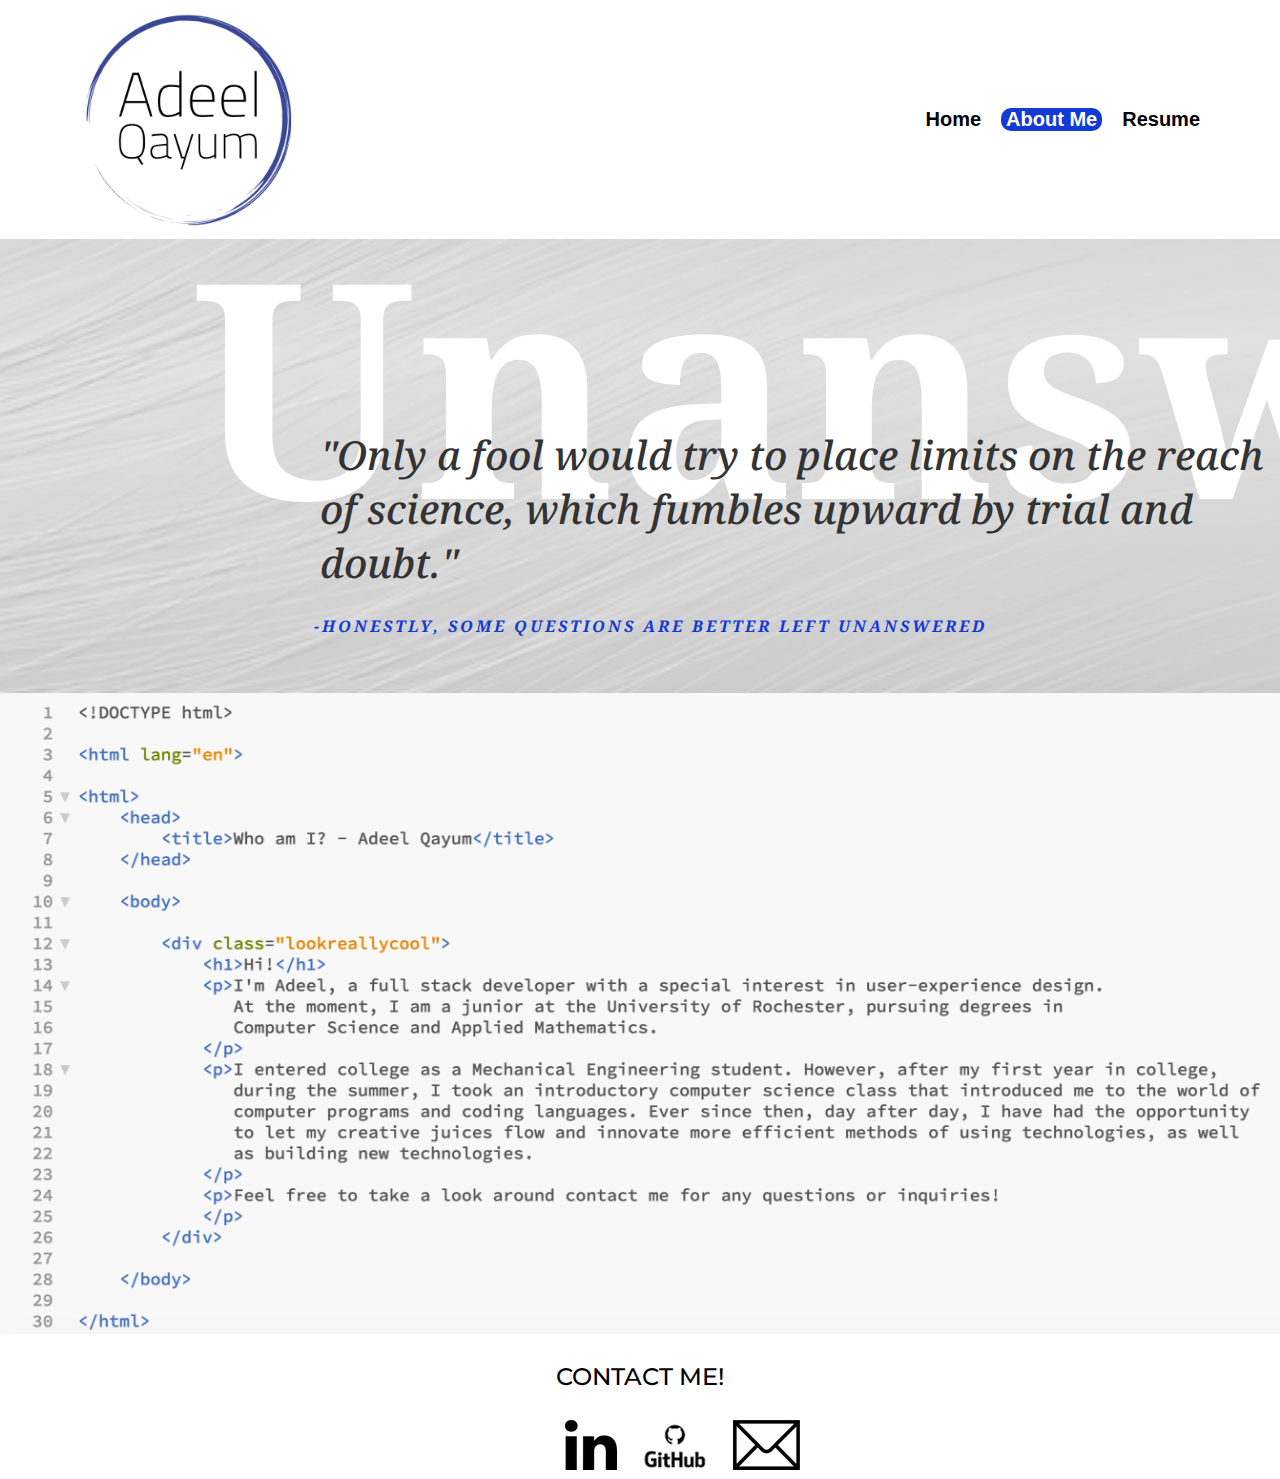
==== about.html @ 15202a9e "Initial Commit" ====
<!DOCTYPE html>

<html lang="en">

<html>
	<head>
		<meta charset="utf-8">
        <meta name="viewport" content="width=device-width, initial-scale=1.0">
        <?php include "inc/currentpage.inc"; ?>
		<title>About - Adeel Qayum</title>
		<link rel="stylesheet" href="styling.css">
	</head>
    
	<body>
        
        <header>
        <a href="index.php"><img src="images/logofullname.png"></a>
            <nav>
                <ul>
                    <li><a href="index.html">Home</a></li>
                    <li><a href="about.html">About Me</a></li>
                    <li><a href="https://drive.google.com/file/d/1FEc-lnnSEZVCiYWy_LVlX9dMZdjdEWfI/view?usp=sharing" target="_blank">Resume</a></li>
                </ul>
            </nav>
            
        </header>
        
                <div class="updatedblock" id="quoteblock">
            <h2>Unanswered</h2>
            <p>"Only a fool would try to place limits on the reach of science, which fumbles upward by trial and doubt."<br>
                <a class="source" href="https://www.nytimes.com/2018/11/19/science/unsolved-mysteries.html" target="_blank">-Honestly, Some Questions Are Better Left Unanswered</a>
            </p>
        </div>
        
        <div class="biography">
            <img src="images/bio.png">
        </div>
        
        
        <div class="footer">
            <h3>CONTACT ME!</h3>
            <div class="row">
                <div class="column">
                    <a href="https://www.linkedin.com/in/adeel-qayum/" target="_blank"><img src="images/linkedinlogo.png" alt="LinkedIn"></a>
                </div>
                <div class="column">
                    <a href="https://github.com/adeelqayum" target="_blank"><img src="images/githublogo.png" alt="Github"></a>
                </div>
                <div class="column">
                    <a href="mailto:aqayum97@gmail.com" target="_blank"><img src="images/maillogo.png" alt="E-Mail"></a>
                </div>
            </div>
        </div>
        
        <script src="http://code.jquery.com/jquery-2.1.4.min.js"></script>
        <script>
            $(function(){
                $('a').each(function(){
                    if ($(this).prop('href') == window.location.href) {
                        $(this).addClass('active'); $(this).parents('li').addClass('active');
                    }
                });
            });
        </script>
        
	</body>
</html>
---- styling.css ----
@import url(https://fonts.googleapis.com/css?family=EB+Garamond|Cardo:400italic);
@import url(https://fonts.googleapis.com/css?family=Noto+Serif:400,400italic,700);
@import url(https://fonts.googleapis.com/css?family=Montserrat:200,400,500,600);

html, body {
    margin: 0;
}

body {
    background-color: white;
}

/*HEADER*/

header {
    display: flex;
    align-items:center;
    width: 100%;
}

header h1 {
    float: left;
    margin-left: -225px;
    /*TEXT*/
    font-family: 'Open Sans Condensed', sans-serif;
    font-size: 20px;
    text-transform: uppercase;
    text-shadow: 0.07em 0.07em 0 rgba(0, 0, 0, 0.1);
}

header h1 a {
    text-decoration: none;
    color: black;
}

header img {
    width: 300x;
    height: 235px;
    margin-left: 70px;
}

/*NAV BAR*/

nav {
    margin-left: auto;
    margin-right: 70px;
}

nav ul {
    list-style-type: none;
    display: flex;
    flex-wrap: wrap;
}

nav li a {
    display: block;
    text-align: center;
    text-decoration:none;
    margin-right: 10px;
    margin-left: 10px;
    font-family: 'Open Sans Condensed', sans-serif;
    color: black;
    font-size: 20px;
    font-weight: 700;
}

nav li a.active {
   background-color: #143AD6;
    color: white;
    padding-left: 5px;
    padding-right: 5px;
    border-radius: 10px;
}

nav li a:hover {
    text-decoration: underline;
    color:#143AD6;
}


@media all and (max-width: 245px) {
  nav ul > li {
    flex-basis: 100%;
  }
}


/*UPDATED BLOCKS*/

.updatedblock {
    margin: 0 auto;
    /*background-color: #eee;*/
    background-image: url(images/backgroundimage.png);
    padding-top: 50px;
    /*parallax effect*/
    height: 100%; 
    background-attachment: fixed;
    background-position: center;
    background-repeat: no-repeat;
    background-size: cover;
    overflow:hidden;

    -webkit-animation: fadein 4s; /* Safari, Chrome and Opera > 12.1 */
       -moz-animation: fadein 4s; /* Firefox < 16 */
        -ms-animation: fadein 4s; /* Internet Explorer */
         -o-animation: fadein 4s; /* Opera < 12.1 */
            animation: fadein 4s;
}

@keyframes fadein {
    from { opacity: 0; }
    to   { opacity: 1; }
}

/* Firefox < 16 */
@-moz-keyframes fadein {
    from { opacity: 0; }
    to   { opacity: 1; }
}

/* Safari, Chrome and Opera > 12.1 */
@-webkit-keyframes fadein {
    from { opacity: 0; }
    to   { opacity: 1; }
}

/* Internet Explorer */
@-ms-keyframes fadein {
    from { opacity: 0; }
    to   { opacity: 1; }
}

/* Opera < 12.1 */
@-o-keyframes fadein {
    from { opacity: 0; }
    to   { opacity: 1; }
}

.updatedblock h2 {
    color: #fff;
    font-family: 'Noto Serif';
	font-size: 300px;
	font-weight: 700;
	line-height: 138px;
    margin-top: 25px;
	margin-left: 15%;
    margin-bottom: -5%;
}

.updatedblock p {
    color: #333;
    font-family: 'Noto Serif';
	font-size: 40px;
	font-style: italic;
	font-weight: 500;
	line-height: 54px;
    margin-left: 25%;
}

.updatedblock .source {
    color: #143AD6;
	font-weight: 700;
	font-size: 16px;
	letter-spacing: 3px;
	margin-left: -6px;
	text-decoration: none;
	text-transform: uppercase;
}

.interests h3 {
    font-family: 'Montserrat', sans-serif;
    text-align: center;
    font-size: 24px;
    font-weight: 500;
}

.flex-container {
  flex-direction:row;
  display: flex;
  align-content: center;
  flex-flow: row wrap; 
  justify-content: center;
}

.flex-container img {
  margin: 5%;
  order: 1;
}

.biography {

}

.biography img {
    width: 100%;
}

.resume {
    margin-left: 350px;
    border: 1px solid black;
}

.footer {
    margin: 0 auto;
    /*background-color: #eee;*/
    background-image: url(images/backgroundimage.png);
    /*parallax effect*/
    height: 100%; 
    background-attachment: fixed;
    background-position: center;
    background-repeat: no-repeat;
    background-size: cover;
    overflow:hidden;
}

.footer h3 {
    font-family: 'Montserrat', sans-serif;
    text-align: center;
    font-size: 24px;
    font-weight: 500;
}

.footer .row {
  display: flex;
    margin-left: 43%;
}

.footer .column {
  margin-left: 10px;
  padding: 5px;
    height: 100%;
}
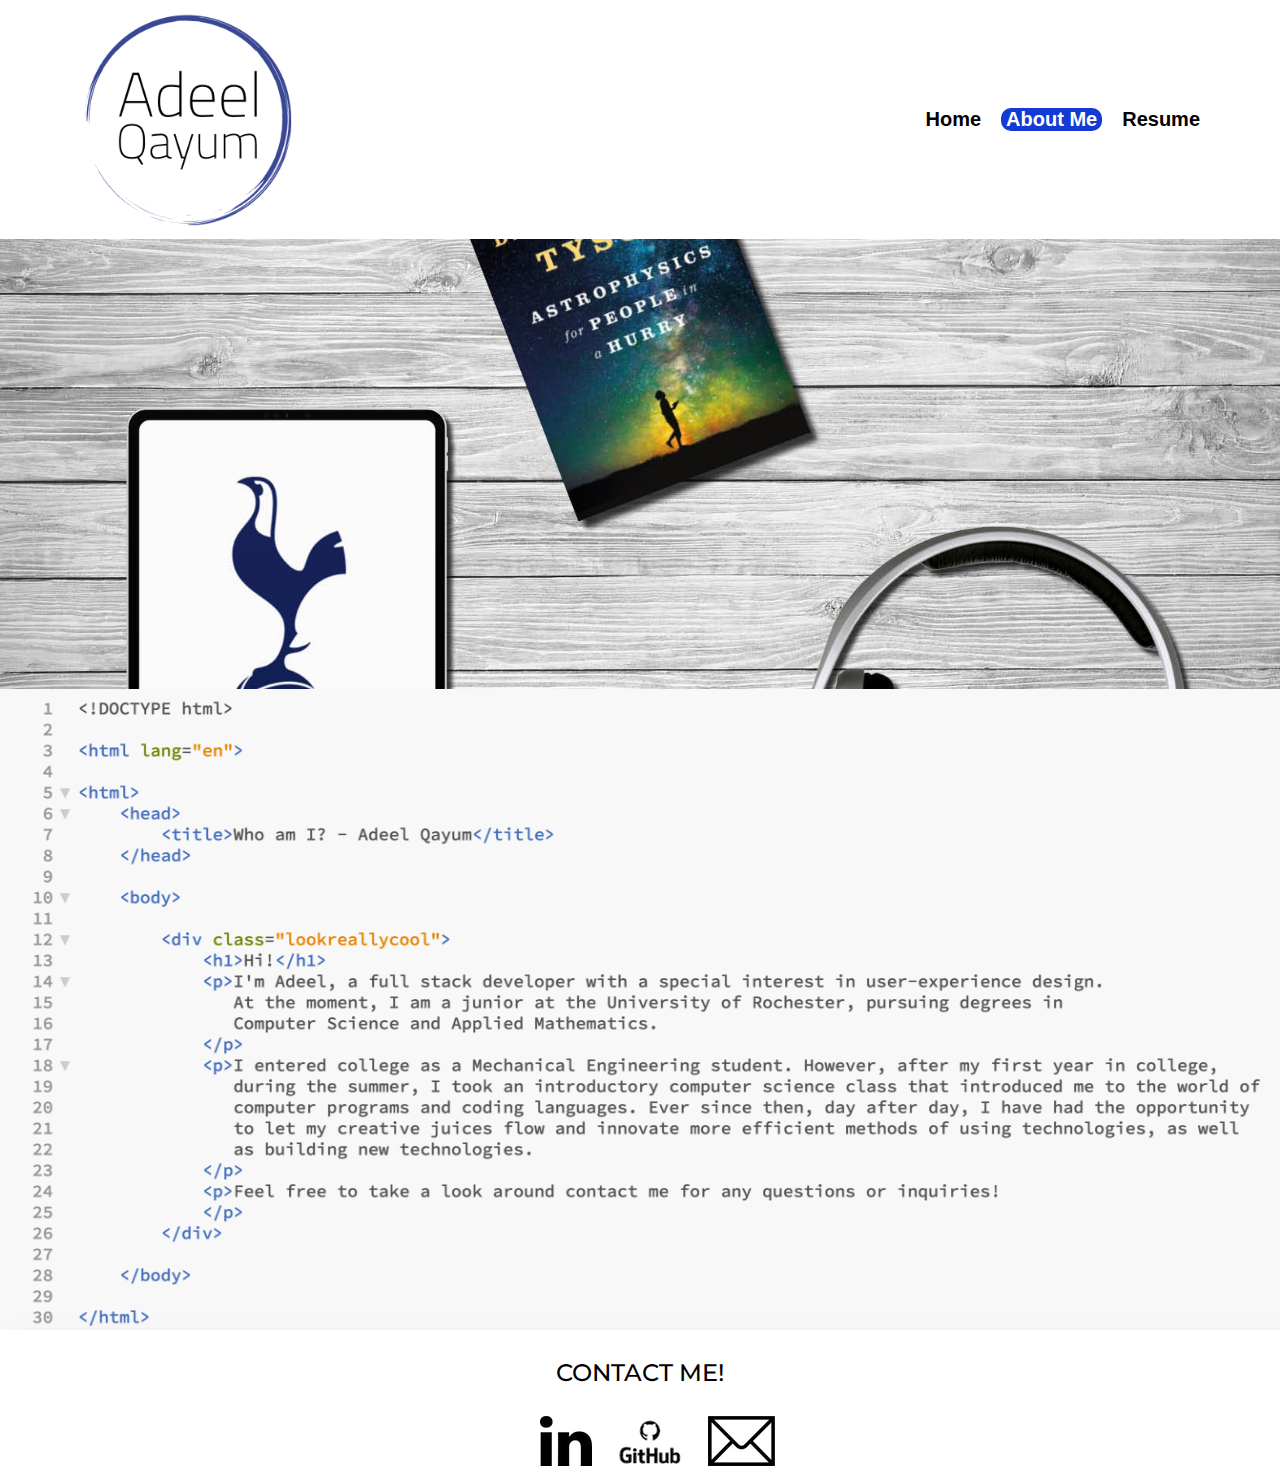
==== commit f6da96fe: "Further Commit" ====
--- a/about.html
+++ b/about.html
@@ -9,6 +9,7 @@
         <?php include "inc/currentpage.inc"; ?>
 		<title>About - Adeel Qayum</title>
 		<link rel="stylesheet" href="styling.css">
+        <link rel="shortcut icon" href="images/website.ico" />
 	</head>
     
 	<body>
@@ -25,11 +26,8 @@
             
         </header>
         
-                <div class="updatedblock" id="quoteblock">
-            <h2>Unanswered</h2>
-            <p>"Only a fool would try to place limits on the reach of science, which fumbles upward by trial and doubt."<br>
-                <a class="source" href="https://www.nytimes.com/2018/11/19/science/unsolved-mysteries.html" target="_blank">-Honestly, Some Questions Are Better Left Unanswered</a>
-            </p>
+        <div class="aboutmeblock" id="aboutmeblock">
+            
         </div>
         
         <div class="biography">
@@ -37,7 +35,7 @@
         </div>
         
         
-        <div class="footer">
+        <div class="footerabout">
             <h3>CONTACT ME!</h3>
             <div class="row">
                 <div class="column">
@@ -52,7 +50,7 @@
             </div>
         </div>
         
-        <script src="http://code.jquery.com/jquery-2.1.4.min.js"></script>
+        <script src="https://code.jquery.com/jquery-2.1.4.min.js"></script>
         <script>
             $(function(){
                 $('a').each(function(){
--- a/styling.css
+++ b/styling.css
@@ -167,28 +167,96 @@
 	text-transform: uppercase;
 }
 
-.interests h3 {
+.aboutmeblock {
+    margin: 0 auto;
+    /*background-color: #eee;*/
+    background-image: url(images/woodenbackground.jpg);
+    padding-top: 50px;
+    height: 400px;
+    /*parallax effect*/
+    background-attachment: fixed;
+    background-position: center;
+    background-repeat: no-repeat;
+    background-size: cover;
+    overflow:hidden;
+
+    -webkit-animation: fadein 4s; /* Safari, Chrome and Opera > 12.1 */
+       -moz-animation: fadein 4s; /* Firefox < 16 */
+        -ms-animation: fadein 4s; /* Internet Explorer */
+         -o-animation: fadein 4s; /* Opera < 12.1 */
+            animation: fadein 4s;
+}
+
+.projects {
+    margin-bottom: 5%;
+    overflow: auto;
+}
+
+.projects h3 {
     font-family: 'Montserrat', sans-serif;
     text-align: center;
     font-size: 24px;
     font-weight: 500;
 }
 
-.flex-container {
-  flex-direction:row;
-  display: flex;
-  align-content: center;
-  flex-flow: row wrap; 
-  justify-content: center;
-}
-
-.flex-container img {
-  margin: 5%;
-  order: 1;
-}
-
-.biography {
-
+.location {
+    background-color: #D5D8DC;
+    margin-left: 15%;
+    margin-right: 15%;
+    border-radius: 25px;
+    overflow:auto; 
+    margin-top: 5%;
+}
+
+.locationimage {
+    float:left;
+    display: block;
+    margin-top: 5%;
+    margin-bottom: 5%;
+}
+
+.locationdescription {
+    margin-left: 30%;
+    font-size: 26px;
+    margin-top: 10%;
+    margin-right: 10%;
+    font-family: 'Montserrat', sans-serif;
+    font-weight: 100;
+}
+
+.locationimage:hover {
+    content:url("images/locationphoto2.png")
+}
+
+.ecmo {
+    background-color: #D5D8DC;
+    margin-left: 15%;
+    margin-right: 15%;
+    border-radius: 25px;
+    overflow:auto; 
+    margin-top: 5%;
+}
+
+
+.ecmoappimage {
+    float:left;
+    display: block;
+    width: 70%;
+    height: auto;
+    margin-left: 15%;
+    margin-right: 10%;
+    margin-top: 5%;
+    margin-bottom: 5%;
+    border-radius: 5px;
+}
+
+.ecmoappdescription {
+    margin-left: 10%;
+    font-size: 26px;
+    margin-top: 15%;
+    margin-right: 10%;
+    font-family: 'Montserrat', sans-serif;
+    font-weight: 100;
 }
 
 .biography img {
@@ -222,11 +290,42 @@
 
 .footer .row {
   display: flex;
-    margin-left: 43%;
+    margin-left: 41%;
 }
 
 .footer .column {
   margin-left: 10px;
   padding: 5px;
     height: 100%;
+}
+
+.footerabout {
+    margin: 0 auto;
+    /*background-color: #eee;*/
+    background-image: url(images/woodbackground.jpg);
+    /*parallax effect*/
+    height: 100%; 
+    background-attachment: fixed;
+    background-position: center;
+    background-repeat: no-repeat;
+    background-size: cover;
+    overflow:hidden;
+}
+
+.footerabout h3 {
+    font-family: 'Montserrat', sans-serif;
+    text-align: center;
+    font-size: 24px;
+    font-weight: 500;
+}
+
+.footerabout .row {
+  display: flex;
+    margin-left: 41%;
+}
+
+.footerabout .column {
+  margin-left: 10px;
+  padding: 5px;
+    height: 100%;
 }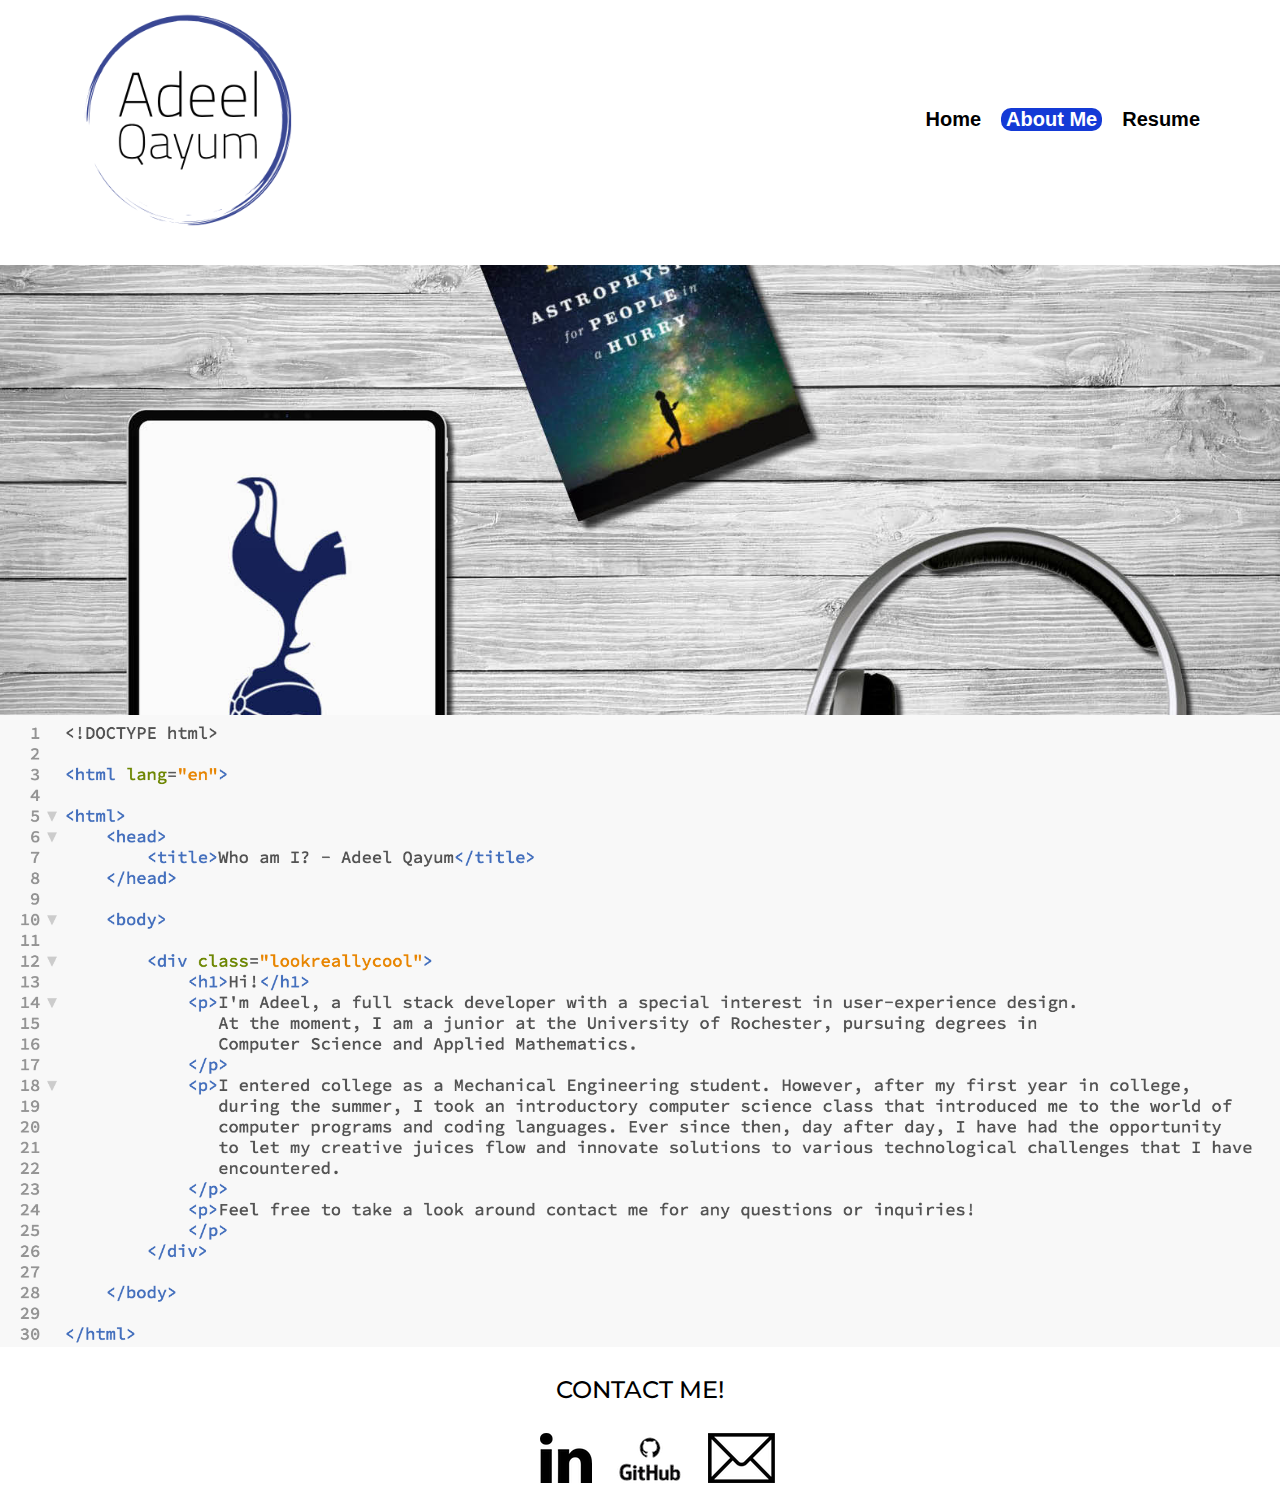
==== commit 158a2e23: "Push 1/18/19" ====
--- a/about.html
+++ b/about.html
@@ -15,7 +15,7 @@
 	<body>
         
         <header>
-        <a href="index.php"><img src="images/logofullname.png"></a>
+        <a href="index.html"><img src="images/logofullname.png"></a>
             <nav>
                 <ul>
                     <li><a href="index.html">Home</a></li>
@@ -31,7 +31,7 @@
         </div>
         
         <div class="biography">
-            <img src="images/bio.png">
+            <img src="images/bio2.png">
         </div>
         
         
--- a/styling.css
+++ b/styling.css
@@ -89,8 +89,9 @@
 
 .updatedblock {
     margin: 0 auto;
+    margin-top: 2%;
     /*background-color: #eee;*/
-    background-image: url(images/backgroundimage.png);
+    background-image: url(images/backgroundtile.png);
     padding-top: 50px;
     /*parallax effect*/
     height: 100%; 
@@ -145,6 +146,7 @@
     margin-top: 25px;
 	margin-left: 15%;
     margin-bottom: -5%;
+    text-shadow: -0.3px 0 black, 0 0.3px black, 0.3px 0 black, 0 -0.3px black;
 }
 
 .updatedblock p {
@@ -169,6 +171,7 @@
 
 .aboutmeblock {
     margin: 0 auto;
+    margin-top: 2%;
     /*background-color: #eee;*/
     background-image: url(images/woodenbackground.jpg);
     padding-top: 50px;
@@ -195,17 +198,16 @@
 .projects h3 {
     font-family: 'Montserrat', sans-serif;
     text-align: center;
-    font-size: 24px;
+    font-size: 36px;
     font-weight: 500;
 }
 
 .location {
-    background-color: #D5D8DC;
+    background-color: #E5E6E8;
     margin-left: 15%;
     margin-right: 15%;
     border-radius: 25px;
     overflow:auto; 
-    margin-top: 5%;
 }
 
 .locationimage {
@@ -213,6 +215,8 @@
     display: block;
     margin-top: 5%;
     margin-bottom: 5%;
+    width: 40%;
+    height: auto;
 }
 
 .locationdescription {
@@ -222,6 +226,7 @@
     margin-right: 10%;
     font-family: 'Montserrat', sans-serif;
     font-weight: 100;
+    color: black;
 }
 
 .locationimage:hover {
@@ -229,7 +234,7 @@
 }
 
 .ecmo {
-    background-color: #D5D8DC;
+    background-color: #E5E6E8;
     margin-left: 15%;
     margin-right: 15%;
     border-radius: 25px;
@@ -257,6 +262,7 @@
     margin-right: 10%;
     font-family: 'Montserrat', sans-serif;
     font-weight: 100;
+    color: black;
 }
 
 .biography img {
@@ -271,7 +277,7 @@
 .footer {
     margin: 0 auto;
     /*background-color: #eee;*/
-    background-image: url(images/backgroundimage.png);
+    background-image: url(images/backgroundtile.png);
     /*parallax effect*/
     height: 100%; 
     background-attachment: fixed;
@@ -328,4 +334,9 @@
   margin-left: 10px;
   padding: 5px;
     height: 100%;
+}
+
+.footerimage {
+    width: 50%;
+    height: auto;
 }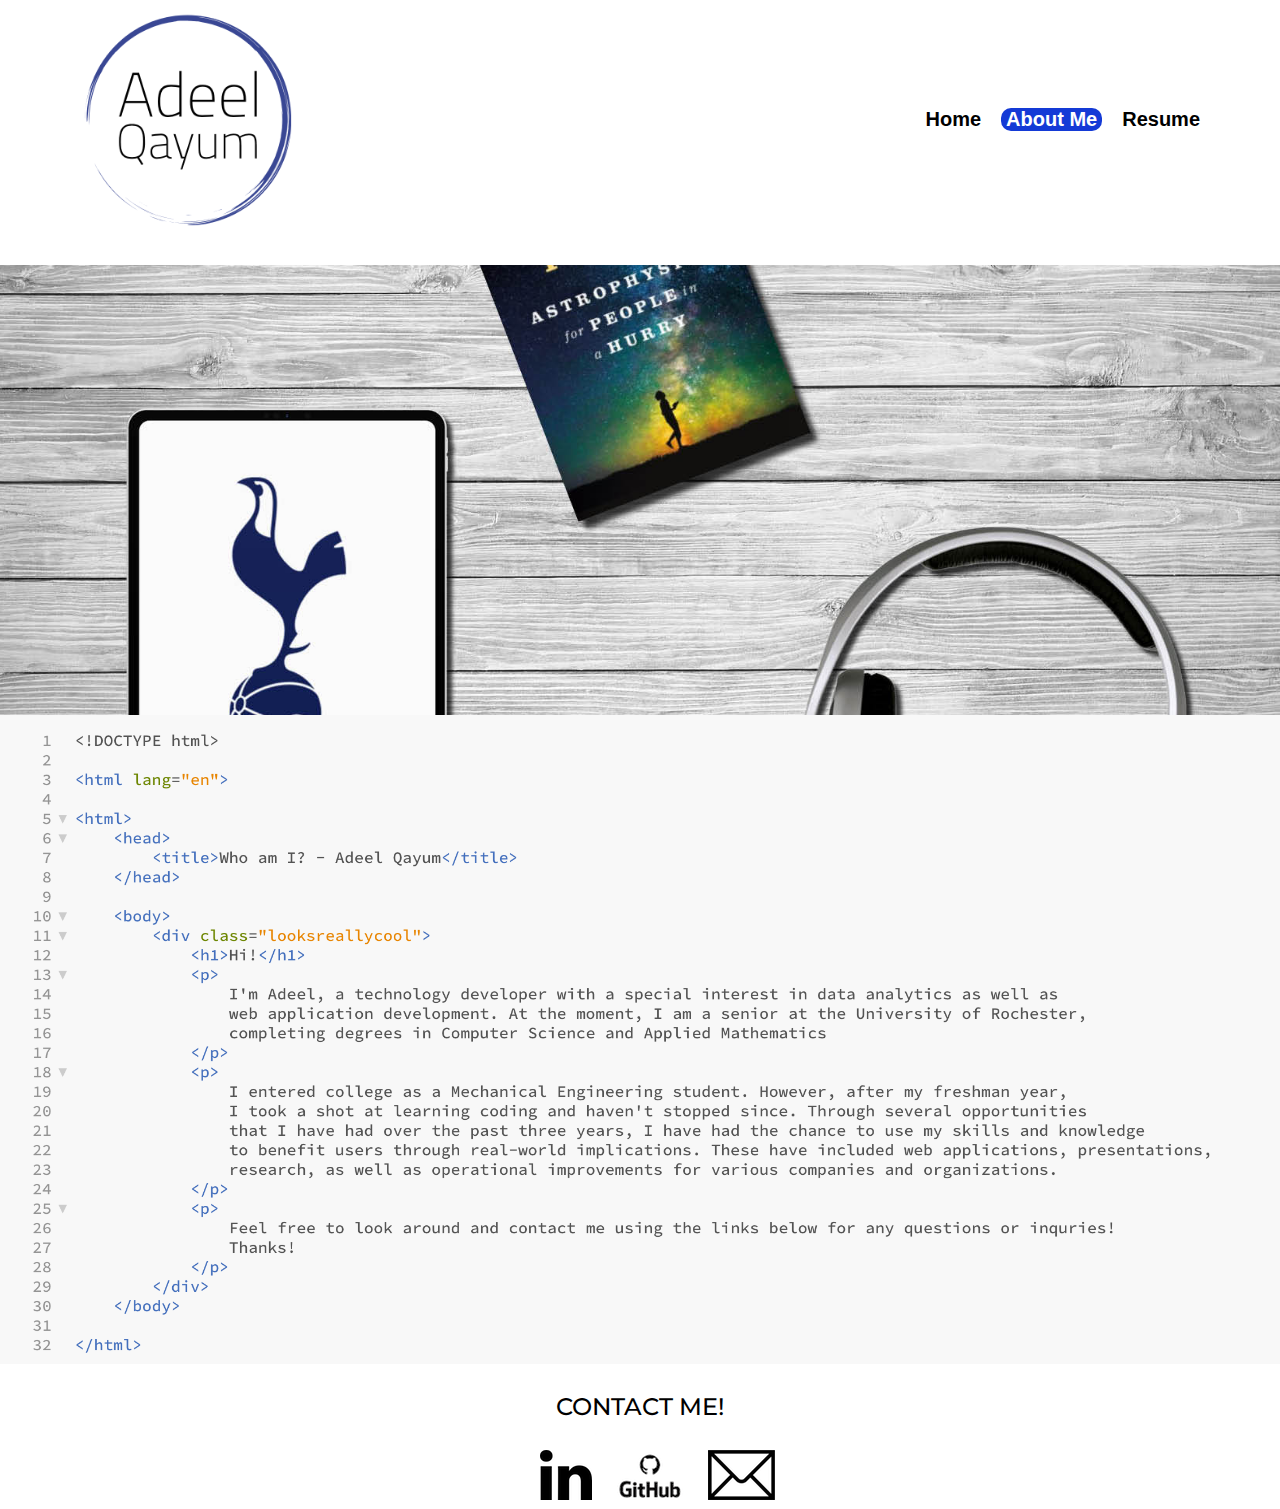
==== commit f67539e7: "Update about.html" ====
--- a/about.html
+++ b/about.html
@@ -20,7 +20,7 @@
                 <ul>
                     <li><a href="index.html">Home</a></li>
                     <li><a href="about.html">About Me</a></li>
-                    <li><a href="https://drive.google.com/file/d/1FEc-lnnSEZVCiYWy_LVlX9dMZdjdEWfI/view?usp=sharing" target="_blank">Resume</a></li>
+                    <li><a href="https://drive.google.com/file/d/14zc6ab26tjafbXOQKScDQBTlyQpQ4fYg/view?usp=sharing" target="_blank">Resume</a></li>
                 </ul>
             </nav>
             
@@ -31,7 +31,7 @@
         </div>
         
         <div class="biography">
-            <img src="images/bio2.png">
+            <img src="images/bio3.png">
         </div>
         
         
